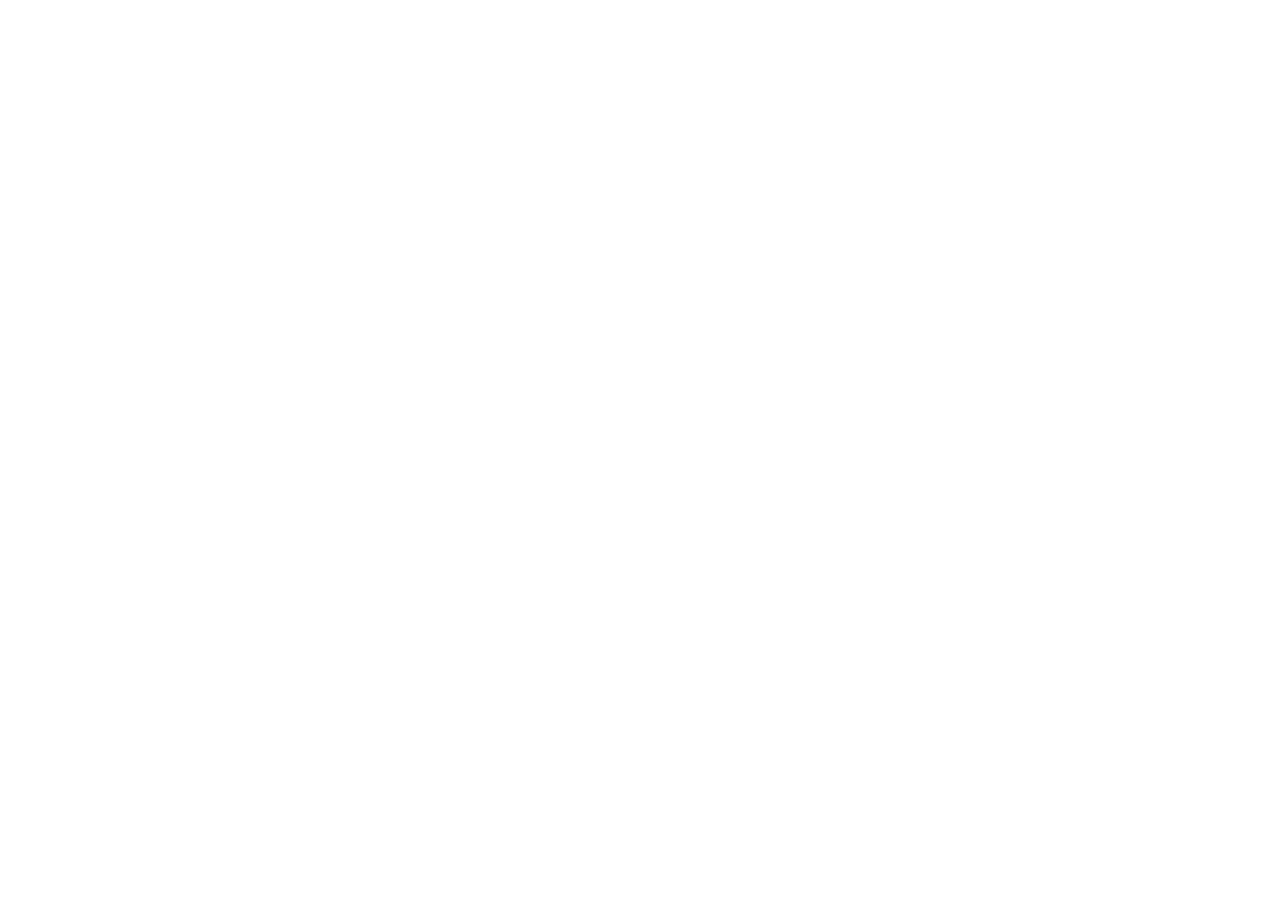
==== page1.html @ 25041f32 "Create page1.html" ====
<!DOCTYPE html>
<html lang="en">
<head>
  <meta charset="utf-8">
  <title></title>
  <link href="style.css" rel="stylesheet" />
</head>
<body>

  <script></script>
  <script>
  </script>
</body>
</html>
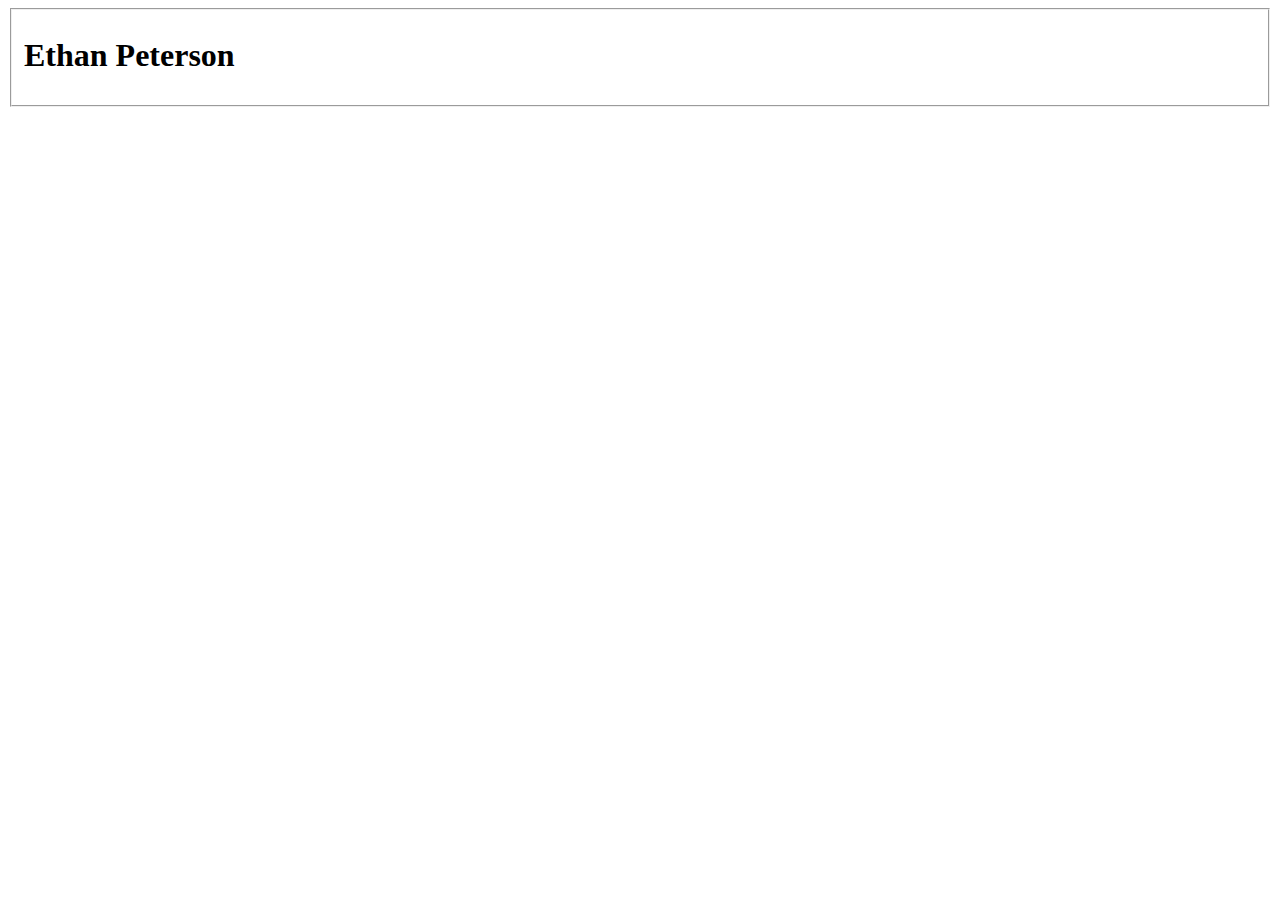
==== commit f87c514a: "Update page1.html" ====
--- a/page1.html
+++ b/page1.html
@@ -2,13 +2,16 @@
 <html lang="en">
 <head>
   <meta charset="utf-8">
-  <title></title>
+  <title>Personal Page</title>
   <link href="style.css" rel="stylesheet" />
 </head>
 <body>
-
-  <script></script>
-  <script>
-  </script>
+  <fieldset>
+    <div>
+      <h1>Ethan Peterson</h1>
+    </div>
+  </fieldset>
+  
+  
 </body>
 </html>
--- a/style.css
+++ b/style.css
@@ -0,0 +1,2 @@
+body{
+}
